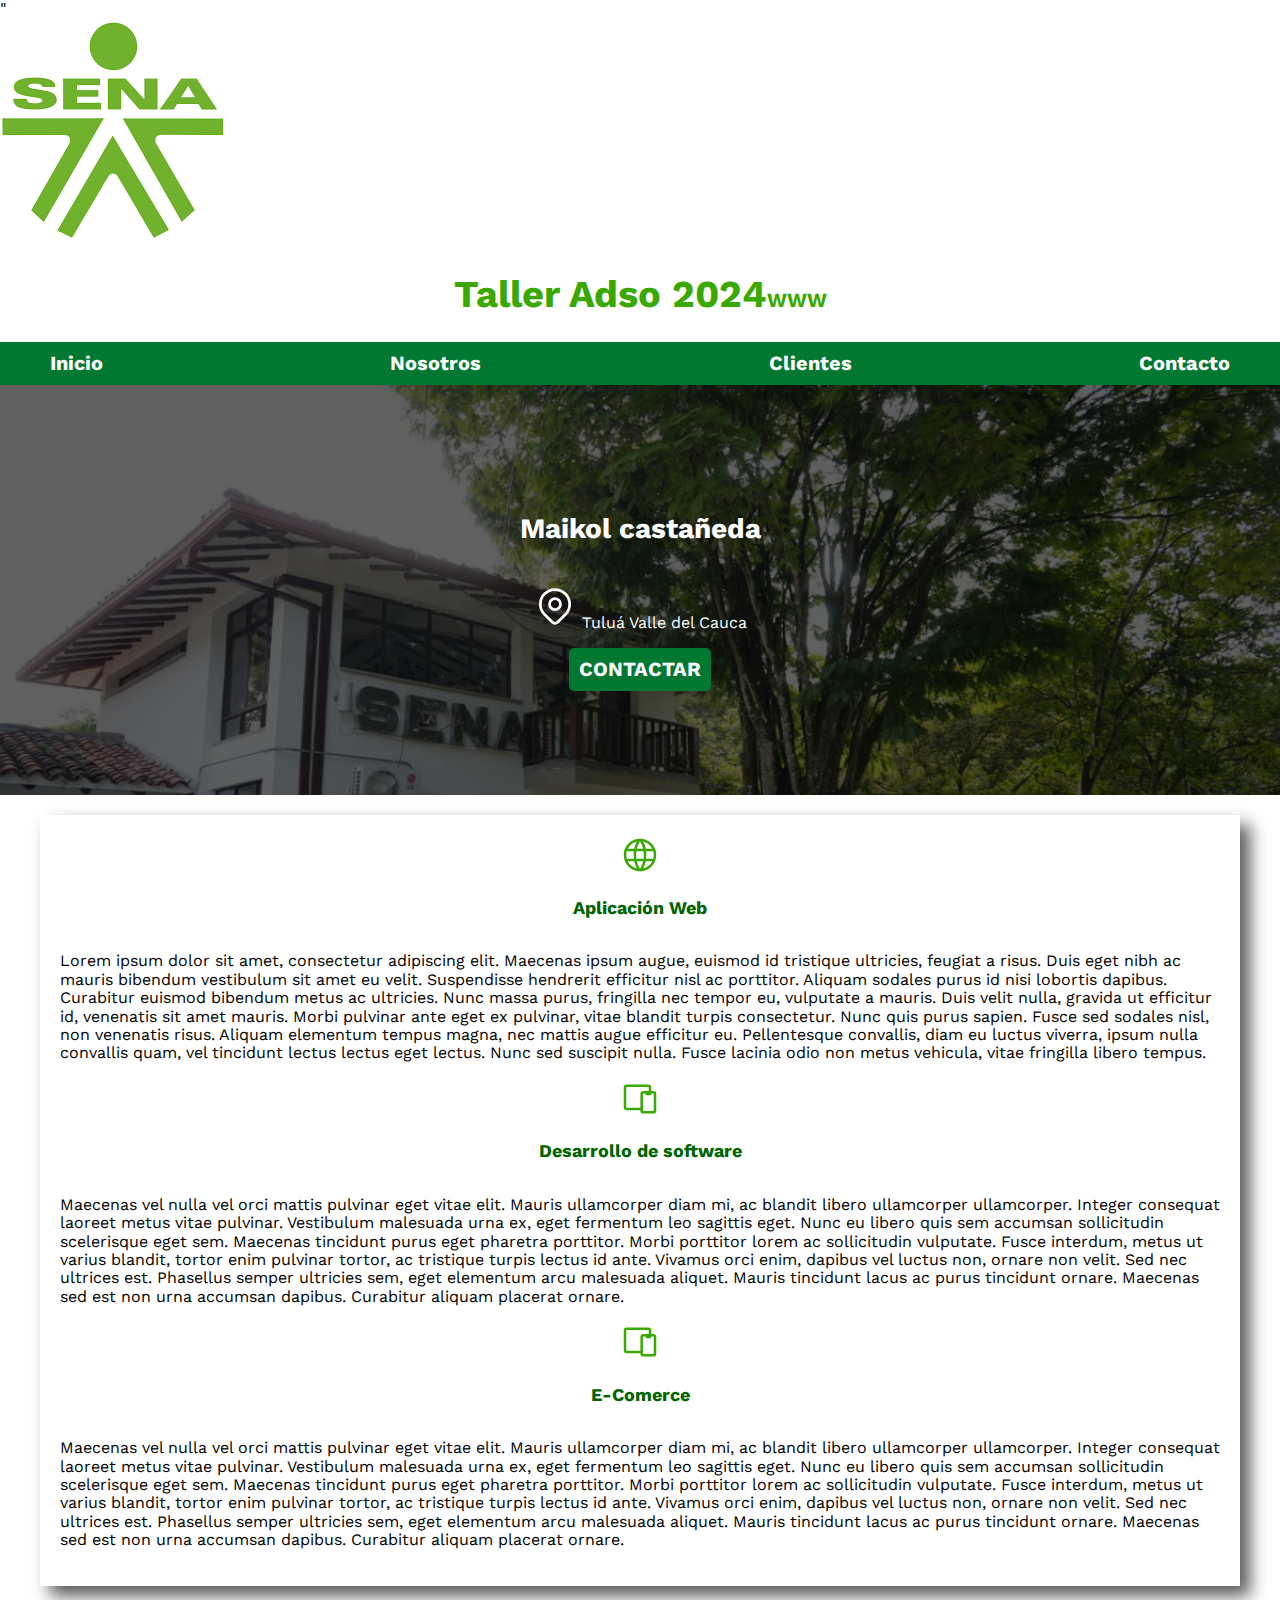
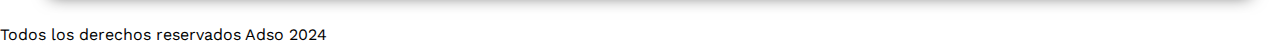
==== Maikol c/index.html @ 0835f4c1 "Add files via upload" ====
<!DOCTYPE html>
<html lang="es">

<head>
    <meta charset="UTF-8">
    <meta name="viewport" content="width=device-width, initial-scale=1.0">
    <title>ADSOM</title>
    <link rel="prpreload" href="css/normalize.css" as="style">"
    <link rel="stylesheet" href="css/normalize.css">
    <link rel="preload" href="css/style.css" as="style">
    <link rel="stylesheet" href="css/style.css" type="text/css">
    <link rel="preconnect" href="https://fonts.googleapis.com">
    <link rel="preconnect" href="https://fonts.gstatic.com" crossorigin>
    <link href="https://fonts.googleapis.com/css2?family=Krub:ital,wght@0,200;0,300;0,400;0,500;0,600;0,700;1,200;1,300;1,400;1,500;1,600;1,700&family=Work+Sans:ital,wght@0,100..900;1,100..900&display=swap" rel="stylesheet">
</head>

<body>
    <header>
        <!--  Comentario -->
        <img src="img/logo sena.png">
        <h1>Taller Adso 2024<span>WWW</span></h1>
    </header>
    <div class="navegacion-bg">
        <nav class="navegacion-principal contenedor">
            <a href="index.html">Inicio</a>
            <a href="nosotros.html">Nosotros</a>
            <a href="clientes.html">Clientes</a>
            <a href="contacto.html">Contacto</a>
        </nav>
    </div>
    <section class="fondo">
        <div class="contenido-fondo">
            <h2>Maikol castañeda</h2>
            <div>
            <p>
                <svg xmlns="http://www.w3.org/2000/svg" class="icon icon-tabler icon-tabler-map-pin" width="44" height="44" viewBox="0 0 24 24" stroke-width="1.5" stroke="#ffffff" fill="none" stroke-linecap="round" stroke-linejoin="round">
                    <path stroke="none" d="M0 0h24v24H0z" fill="none"/>
                    <path d="M9 11a3 3 0 1 0 6 0a3 3 0 0 0 -6 0" />
                    <path d="M17.657 16.657l-4.243 4.243a2 2 0 0 1 -2.827 0l-4.244 -4.243a8 8 0 1 1 11.314 0z" />
                 </svg>
                 Tuluá Valle del Cauca
            </p>
            </div>
            <a class="boton" href="#">Contactar</a>
        </div >
       
    </section>
    <main class="servicios contenedor sombra">
        <section class="servicio">
            <div>
                <svg xmlns="http://www.w3.org/2000/svg" class="icon icon-tabler icon-tabler-world" width="40" height="40"
                viewBox="0 0 24 24" stroke-width="1.5" stroke="#39A900" fill="none" stroke-linecap="round"
                stroke-linejoin="round">
                <path stroke="none" d="M0 0h24v24H0z" fill="none" />
                <path d="M3 12a9 9 0 1 0 18 0a9 9 0 0 0 -18 0" />
                <path d="M3.6 9h16.8" />
                <path d="M3.6 15h16.8" />
                <path d="M11.5 3a17 17 0 0 0 0 18" />
                <path d="M12.5 3a17 17 0 0 1 0 18" />
            </svg>
            </div>
            
            
            <h3>Aplicación Web</h3>
            <p>Lorem ipsum dolor sit amet, consectetur adipiscing elit. Maecenas ipsum augue, euismod id tristique
                ultricies,
                feugiat a risus. Duis eget nibh ac mauris bibendum vestibulum sit amet eu velit. Suspendisse hendrerit
                efficitur
                nisl ac porttitor. Aliquam sodales purus id nisi lobortis dapibus. Curabitur euismod bibendum metus ac
                ultricies.
                Nunc massa purus, fringilla nec tempor eu, vulputate a mauris. Duis velit nulla, gravida ut efficitur
                id,
                venenatis
                sit amet mauris. Morbi pulvinar ante eget ex pulvinar, vitae blandit turpis consectetur. Nunc quis purus
                sapien.
                Fusce sed sodales nisl, non venenatis risus. Aliquam elementum tempus magna, nec mattis augue efficitur
                eu.
                Pellentesque convallis, diam eu luctus viverra, ipsum nulla convallis quam, vel tincidunt lectus lectus
                eget
                lectus.
                Nunc sed suscipit nulla. Fusce lacinia odio non metus vehicula, vitae fringilla libero tempus.</p>
        </section>
        <section class="servicio ">
            <div> <svg xmlns="http://www.w3.org/2000/svg" class="icon icon-tabler icon-tabler-devices" width="40" height="40"
                viewBox="0 0 24 24" stroke-width="1.5" stroke="#39A900" fill="none" stroke-linecap="round"
                stroke-linejoin="round">
                <path stroke="none" d="M0 0h24v24H0z" fill="none" />
                <path d="M13 9a1 1 0 0 1 1 -1h6a1 1 0 0 1 1 1v10a1 1 0 0 1 -1 1h-6a1 1 0 0 1 -1 -1v-10z" />
                <path d="M18 8v-3a1 1 0 0 0 -1 -1h-13a1 1 0 0 0 -1 1v12a1 1 0 0 0 1 1h9" />
                <path d="M16 9h2" />
            </svg></div>
           
            <h3>Desarrollo de software</h3>
            <p>Maecenas vel nulla vel orci mattis pulvinar eget vitae elit. Mauris ullamcorper diam mi, ac blandit
                libero
                ullamcorper ullamcorper. Integer consequat laoreet metus vitae pulvinar. Vestibulum malesuada urna ex,
                eget
                fermentum leo sagittis eget. Nunc eu libero quis sem accumsan sollicitudin scelerisque eget sem.
                Maecenas
                tincidunt
                purus eget pharetra porttitor. Morbi porttitor lorem ac sollicitudin vulputate. Fusce interdum, metus ut
                varius
                blandit, tortor enim pulvinar tortor, ac tristique turpis lectus id ante. Vivamus orci enim, dapibus vel
                luctus
                non,
                ornare non velit. Sed nec ultrices est. Phasellus semper ultricies sem, eget elementum arcu malesuada
                aliquet.
                Mauris tincidunt lacus ac purus tincidunt ornare. Maecenas sed est non urna accumsan dapibus. Curabitur
                aliquam
                placerat ornare.</p>
        </section><section class="servicio">
            <div><svg xmlns="http://www.w3.org/2000/svg" class="icon icon-tabler icon-tabler-devices" width="40" height="40"
                viewBox="0 0 24 24" stroke-width="1.5" stroke="#39A900" fill="none" stroke-linecap="round"
                stroke-linejoin="round">
                <path stroke="none" d="M0 0h24v24H0z" fill="none" />
                <path d="M13 9a1 1 0 0 1 1 -1h6a1 1 0 0 1 1 1v10a1 1 0 0 1 -1 1h-6a1 1 0 0 1 -1 -1v-10z" />
                <path d="M18 8v-3a1 1 0 0 0 -1 -1h-13a1 1 0 0 0 -1 1v12a1 1 0 0 0 1 1h9" />
                <path d="M16 9h2" />
            </svg></div>
            
            <h3>E-Comerce</h3>
            <p>Maecenas vel nulla vel orci mattis pulvinar eget vitae elit. Mauris ullamcorper diam mi, ac blandit
                libero
                ullamcorper ullamcorper. Integer consequat laoreet metus vitae pulvinar. Vestibulum malesuada urna ex,
                eget
                fermentum leo sagittis eget. Nunc eu libero quis sem accumsan sollicitudin scelerisque eget sem.
                Maecenas
                tincidunt
                purus eget pharetra porttitor. Morbi porttitor lorem ac sollicitudin vulputate. Fusce interdum, metus ut
                varius
                blandit, tortor enim pulvinar tortor, ac tristique turpis lectus id ante. Vivamus orci enim, dapibus vel
                luctus
                non,
                ornare non velit. Sed nec ultrices est. Phasellus semper ultricies sem, eget elementum arcu malesuada
                aliquet.
                Mauris tincidunt lacus ac purus tincidunt ornare. Maecenas sed est non urna accumsan dapibus. Curabitur
                aliquam
                placerat ornare.</p>
        </section>
    </main>
    <section class="servicio">
        <svg xmlns="http://www.w3.org/2000/svg" class="icon icon-tabler icon-tabler-mail" width="40" height="40"
            viewBox="0 0 24 24" stroke-width="1.5" stroke="#39A900" fill="none" stroke-linecap="round"
            stroke-linejoin="round">
            <path stroke="none" d="M0 0h24v24H0z" fill="none" />
            
        </svg>
        
    </section>
    <footer>
        Todos los derechos reservados Adso 2024
    </footer>
</body>

</html>
---- Maikol c/css/style.css ----
:root{
    --primario: #39A900; /*verde corporativo*/
    --secundario: #007832; /*verde obscuro*/
    --azulsena:#00304D;
    --azulcsena:#50e5f9;
    --amarillosena:#fcd300;
    --moradosena:#71277a;
    --blanco: #ffffff; 
    --obscuro: #000000; 
    --gris: #F6F6F6;
    --fuente-principal: 3.8rem;
}
html{
    font-size: 62.5%;
    box-sizing: border-box;
}
*, *:before,*:after{
    box-sizing: inherit;
}
body{
    font-size: 16px;
    font-family: 'Work Sans';
    background-color: var(--obscuro);
    background-image: linear-gradient(to top,var(--blanco) 0%, var(--blanco)100%);

}

h1 span{
    font-size: 2rem;
}

h1 {
    text-align: center;
    color: var(--primario);
    font-size: var(--fuente-principal); /* 10px = 1rem*/
}
h2 {
    text-align: center;
    font-size: 2.8rem;
    color: green;
}
h3 {
    color: darkgreen;
    font-size: 1.8rem;
}

h1,h2,h3{
    text-align: center;
}

p{
    color: var(--obscuro);
}

/*uso class en el html para el estilo*/
.titulo {
    text-align: center;
    color: var(--primario);
    font-size: var(--fuente-principal);  
    font-family: 'krub', Arial, Helvetica, sans-serif;
}

.titulo span{
    font-size: 2rem;
}

h1.titulo span {
    font-size: 2rem;
    color: var(--secundario);
}

.navegacion-principal{
    background-color: var(--secundario);
    display: flex;
    flex-direction: column;
    /*align-items: center;*/
    justify-content: space-between;
}

.navegacion-principal a{
    /*background-color: var(--primario);*/
    color: var(--blanco);
    display: inline;
    text-decoration: none;
    font-size: 2rem;
    font-weight: bold;
    padding: 1rem;
}

.navegacion-principal a:hover{
    background-color: var(--primario);
    color: var(--obscuro);
}
.contenedor{
    width: 120rem; 
    margin-top: 0;
    margin-right: auto;
    margin-bottom: 0;
    margin-left: auto;
    /* simplicar margin: 0 auto;*/
}
.navegacion-bg{
    background-color: var(--secundario)
}
/* uso id en el Html para el siguiente estilo
#titulo {
    text-align: center;
    color: green;
    font-size: 3.8rem;   
}*/

.fondo{
    background-image: url(../img/sena.jpg) ;
    background-repeat: no-repeat;
    background-size: cover;
    height: 410px;
    position: relative;
    top: 0;
}
.contenido-fondo{
    position: absolute;
    background-color: rgba(0, 0, 0, .6);
    background-color: rgba(0, 0, 0, 62.5%);
    width: 100%;
    height: 100%;
    display: flex;
    flex-direction: column;
    align-items: center;
    justify-content: center;
}
.contenido-fondo h2, .contenido-fondo p{
    color: var(--blanco);
}
.ubicacion{
    display:flex
    align-items felx end
}
.boton{
    background-color: var(--secundario);
    color: var(--blanco);
    padding: 1rem;
    font-size: 2rem;
    text-decoration: none;
    text-transform: uppercase;
    font-weight: bold;
    border-radius: .5rem;
    width: 90%;
    text-align: center;

}
.sombra{
    -webkit-box-shadow: 10px 10px 16px 0px rgba(0,0,0,0.65);
    -moz-box-shadow: 10px 10px 16px 0px rgba(0,0,0,0.65);
    box-shadow: 10px 10px 16px 0px rgba(0,0,0,0.65);
    background-color: var(--blanco);
    padding: 2rem;
    margin-top: 2rem;

}
.servicio{
    display: grid;
    
    /*grid-template-columns: 1fr 1fr 1fr;*/
    /*grid-template-columns: 33.3% 33.3% 33.3%;*/
    /*grid: 200px 600px / 300px 300px;*/
    /*grid-template-columns: 300px 300px;
    grid-template-rows: 200px 200px;*/
}
@media(min-width: 480px){
    
}
@media(min-width: 768px){
    
    .navegacion-principal{
        flex-direction: row;   
    }
    .boton{
        width: auto;
    }
    .servicio{
        display: flex;
        flex-direction: column;
        align-items: center;
    }
    .servicios{
        grid-template-columns: repeat(3, 1fr);
        column-gap: 1rem;
    }
    .iconos{
        width: 15rem;
        height: 15rem;
        background-color: var(--secundario);
        border-radius: 50%;
        justify-content: space-evenly;
        
    }
    .formulario{
        background-color: var(--blanco);
        width: min (60rem, 100%);
        margin: 0 auto;
        padding: 2rem;
        border-radius: 1rem;
    }
    .formulario fieldset{
        border: none;
    }
    .formulario legend{
     text-align: center;
     font-size: 1.8rem;
     text-transform: uppercase;
     font-weight: 700;
     margin-bottom: 2rem ;
     color: var(--primario);
    }
    .contenedor_campos{
        
       display: grid;
    }
    .campo{
        margin-bottom: 1rem;
    
    }
    .campo label{
        color: var(--secundario);
        font-weight: bold;
        margin-bottom: .5rem;
        display: block;
    }
    .campo input{
        background-color: var(--gris);
    }
    .campo input[type="text"]{
        background-color: var(--gris);
    }
    .campo textarea{
        background-color: var(--gris);
        height: 20rem;
    }
    .input-text{
        width: 100%;
        border: none;
        padding: 1.5rem;
        border-radius: .5rem;
    }
    .enviar .boton{
        width: 100%;
        
    }
    @media(min-width: 480px){}
    
    @media(min-width: 768px){
        
        .navegacion-principal
        {
            flex-direction: row;   
        }
        .boton
        {
            width: auto;
        }
        .servicios
        {
           
            grid-template-columns: repeat(3,1fr);
            column-gap: 1rem;
    
        }
        .contenedor-campos
        {
           display: grid;
           grid-template-columns: repeat(2,1fr);
           grid-template-rows: auto auto 20rem;
           column-gap: 1rem;
        }
        .campo:nth-child(3), .campo:nth-child(4){
            grid-column: 1/3;
        }
    
    }
    
    @media(min-width: 1020){}
    
    @media(min-width: 1120){}
}
---- Maikol c/css/style.css ----
:root{
    --primario: #39A900; /*verde corporativo*/
    --secundario: #007832; /*verde obscuro*/
    --azulsena:#00304D;
    --azulcsena:#50e5f9;
    --amarillosena:#fcd300;
    --moradosena:#71277a;
    --blanco: #ffffff; 
    --obscuro: #000000; 
    --gris: #F6F6F6;
    --fuente-principal: 3.8rem;
}
html{
    font-size: 62.5%;
    box-sizing: border-box;
}
*, *:before,*:after{
    box-sizing: inherit;
}
body{
    font-size: 16px;
    font-family: 'Work Sans';
    background-color: var(--obscuro);
    background-image: linear-gradient(to top,var(--blanco) 0%, var(--blanco)100%);

}

h1 span{
    font-size: 2rem;
}

h1 {
    text-align: center;
    color: var(--primario);
    font-size: var(--fuente-principal); /* 10px = 1rem*/
}
h2 {
    text-align: center;
    font-size: 2.8rem;
    color: green;
}
h3 {
    color: darkgreen;
    font-size: 1.8rem;
}

h1,h2,h3{
    text-align: center;
}

p{
    color: var(--obscuro);
}

/*uso class en el html para el estilo*/
.titulo {
    text-align: center;
    color: var(--primario);
    font-size: var(--fuente-principal);  
    font-family: 'krub', Arial, Helvetica, sans-serif;
}

.titulo span{
    font-size: 2rem;
}

h1.titulo span {
    font-size: 2rem;
    color: var(--secundario);
}

.navegacion-principal{
    background-color: var(--secundario);
    display: flex;
    flex-direction: column;
    /*align-items: center;*/
    justify-content: space-between;
}

.navegacion-principal a{
    /*background-color: var(--primario);*/
    color: var(--blanco);
    display: inline;
    text-decoration: none;
    font-size: 2rem;
    font-weight: bold;
    padding: 1rem;
}

.navegacion-principal a:hover{
    background-color: var(--primario);
    color: var(--obscuro);
}
.contenedor{
    width: 120rem; 
    margin-top: 0;
    margin-right: auto;
    margin-bottom: 0;
    margin-left: auto;
    /* simplicar margin: 0 auto;*/
}
.navegacion-bg{
    background-color: var(--secundario)
}
/* uso id en el Html para el siguiente estilo
#titulo {
    text-align: center;
    color: green;
    font-size: 3.8rem;   
}*/

.fondo{
    background-image: url(../img/sena.jpg) ;
    background-repeat: no-repeat;
    background-size: cover;
    height: 410px;
    position: relative;
    top: 0;
}
.contenido-fondo{
    position: absolute;
    background-color: rgba(0, 0, 0, .6);
    background-color: rgba(0, 0, 0, 62.5%);
    width: 100%;
    height: 100%;
    display: flex;
    flex-direction: column;
    align-items: center;
    justify-content: center;
}
.contenido-fondo h2, .contenido-fondo p{
    color: var(--blanco);
}
.ubicacion{
    display:flex
    align-items felx end
}
.boton{
    background-color: var(--secundario);
    color: var(--blanco);
    padding: 1rem;
    font-size: 2rem;
    text-decoration: none;
    text-transform: uppercase;
    font-weight: bold;
    border-radius: .5rem;
    width: 90%;
    text-align: center;

}
.sombra{
    -webkit-box-shadow: 10px 10px 16px 0px rgba(0,0,0,0.65);
    -moz-box-shadow: 10px 10px 16px 0px rgba(0,0,0,0.65);
    box-shadow: 10px 10px 16px 0px rgba(0,0,0,0.65);
    background-color: var(--blanco);
    padding: 2rem;
    margin-top: 2rem;

}
.servicio{
    display: grid;
    
    /*grid-template-columns: 1fr 1fr 1fr;*/
    /*grid-template-columns: 33.3% 33.3% 33.3%;*/
    /*grid: 200px 600px / 300px 300px;*/
    /*grid-template-columns: 300px 300px;
    grid-template-rows: 200px 200px;*/
}
@media(min-width: 480px){
    
}
@media(min-width: 768px){
    
    .navegacion-principal{
        flex-direction: row;   
    }
    .boton{
        width: auto;
    }
    .servicio{
        display: flex;
        flex-direction: column;
        align-items: center;
    }
    .servicios{
        grid-template-columns: repeat(3, 1fr);
        column-gap: 1rem;
    }
    .iconos{
        width: 15rem;
        height: 15rem;
        background-color: var(--secundario);
        border-radius: 50%;
        justify-content: space-evenly;
        
    }
    .formulario{
        background-color: var(--blanco);
        width: min (60rem, 100%);
        margin: 0 auto;
        padding: 2rem;
        border-radius: 1rem;
    }
    .formulario fieldset{
        border: none;
    }
    .formulario legend{
     text-align: center;
     font-size: 1.8rem;
     text-transform: uppercase;
     font-weight: 700;
     margin-bottom: 2rem ;
     color: var(--primario);
    }
    .contenedor_campos{
        
       display: grid;
    }
    .campo{
        margin-bottom: 1rem;
    
    }
    .campo label{
        color: var(--secundario);
        font-weight: bold;
        margin-bottom: .5rem;
        display: block;
    }
    .campo input{
        background-color: var(--gris);
    }
    .campo input[type="text"]{
        background-color: var(--gris);
    }
    .campo textarea{
        background-color: var(--gris);
        height: 20rem;
    }
    .input-text{
        width: 100%;
        border: none;
        padding: 1.5rem;
        border-radius: .5rem;
    }
    .enviar .boton{
        width: 100%;
        
    }
    @media(min-width: 480px){}
    
    @media(min-width: 768px){
        
        .navegacion-principal
        {
            flex-direction: row;   
        }
        .boton
        {
            width: auto;
        }
        .servicios
        {
           
            grid-template-columns: repeat(3,1fr);
            column-gap: 1rem;
    
        }
        .contenedor-campos
        {
           display: grid;
           grid-template-columns: repeat(2,1fr);
           grid-template-rows: auto auto 20rem;
           column-gap: 1rem;
        }
        .campo:nth-child(3), .campo:nth-child(4){
            grid-column: 1/3;
        }
    
    }
    
    @media(min-width: 1020){}
    
    @media(min-width: 1120){}
}
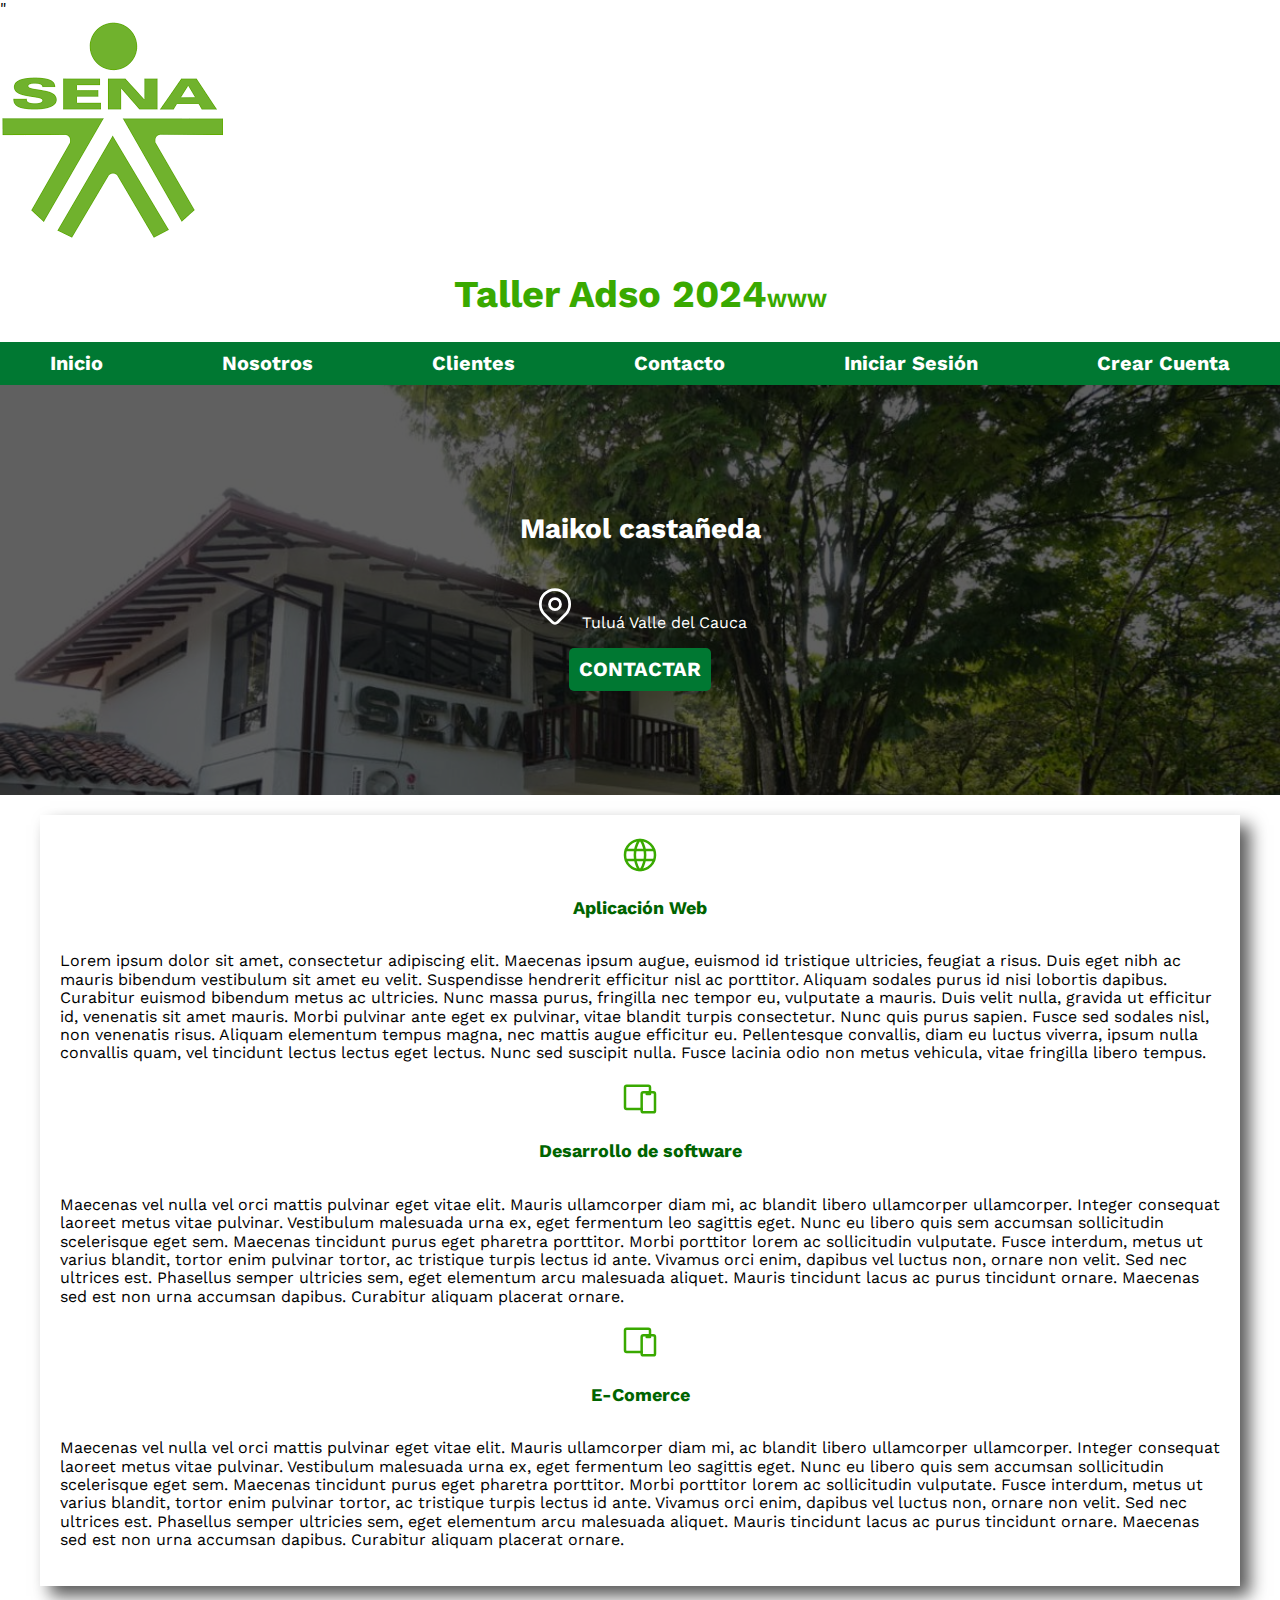
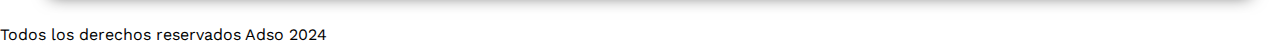
==== commit 74acfc81: "Add files via upload" ====
--- a/Maikol c/index.html
+++ b/Maikol c/index.html
@@ -16,7 +16,7 @@
 
 <body>
     <header>
-        <!--  Comentario -->
+
         <img src="img/logo sena.png">
         <h1>Taller Adso 2024<span>WWW</span></h1>
     </header>
@@ -26,6 +26,8 @@
             <a href="nosotros.html">Nosotros</a>
             <a href="clientes.html">Clientes</a>
             <a href="contacto.html">Contacto</a>
+            <a href="iniciars.html">Iniciar Sesión</a>
+            <a href="crearc.html">Crear Cuenta</a>
         </nav>
     </div>
     <section class="fondo">
@@ -41,7 +43,8 @@
                  Tuluá Valle del Cauca
             </p>
             </div>
-            <a class="boton" href="#">Contactar</a>
+            <a class="boton" href="contacto.html">Contactar</a>
+            
         </div >
        
     </section>
